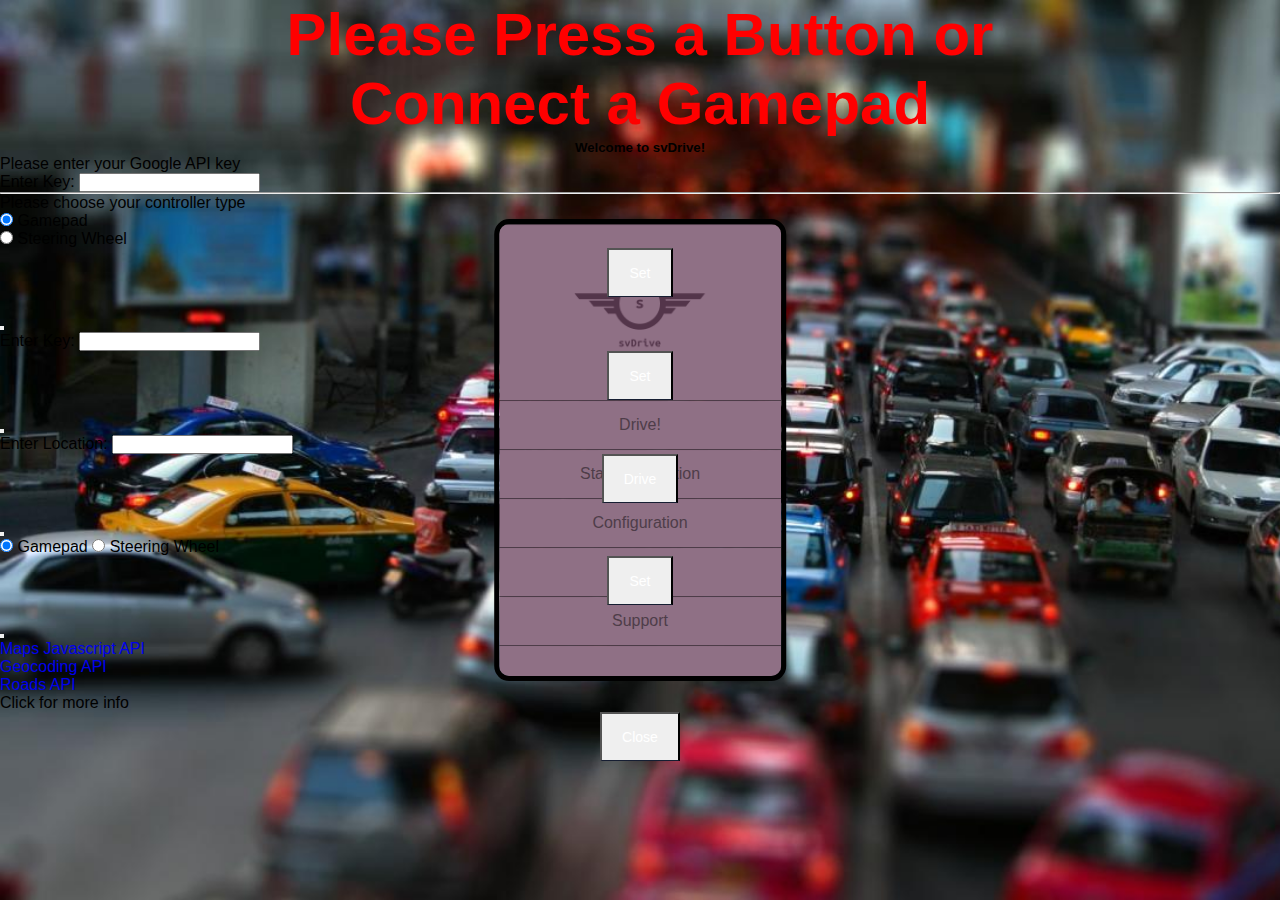
==== html/index.html @ 3314419e "Move CSS inclusion to load first." ====
<!DOCTYPE html>
<html lang="en">
<head>
    <meta charset="UTF-8" />
    <meta http-equiv="X-UA-Compatible" content="IE=edge" />
    <meta name="viewport" content="width=device-width, initial-scale=1.0" />
    <title>Street View Drive - A Google Maps Driving Simulator</title>
    <link href="https://cdn.jsdelivr.net/npm/bootstrap@5.0.0-beta2/dist/css/bootstrap.min.css" rel="stylesheet" integrity="sha384-BmbxuPwQa2lc/FVzBcNJ7UAyJxM6wuqIj61tLrc4wSX0szH/Ev+nYRRuWlolflfl" crossorigin="anonymous"/>
    <link rel="stylesheet" href="../CSS/menu.css" />   
    <script src="https://ajax.googleapis.com/ajax/libs/jquery/3.5.1/jquery.min.js"></script>
</head>
<body id = "menuBody">
    <p id = "gamepadStatus">
    <div class="wrapper">
        <ui class="menu">
            <li class="selection" id="logo">
                <a href="#" class="button">
                    <img src="/assets/transparentlogo.png" onerror = "this.src='../assets/transparentlogo.png'" alt="svDrive logo" />
                </a>
            </li>
            <li class="selection" id="drive">
                <a href="#" id = "1" class="button" onclick="drive()">Drive!</a>
            </li>
            <li class="selection" id="start">
                <a href="#start" id = "2" class="button">Starting Location</a>
                <div class="subMenu">
                    <button id = "startPoint" type="button" class="btn" data-bs-toggle="modal" data-bs-target="#startPointModal">Starting Point</button>
                    <a href="#" class="btn">Close</a>
                </div>
            </li>
            <li class="selection" id="config">
                <a href="#config" id = "3" class="button">Configuration</a>
                <div class="subMenu">
                    <button id = "setKey" type="button" class="btn" data-bs-toggle="modal" data-bs-target="#apiKeyModal">Enter API Key</button>
                    <a href="https://developers.google.com/maps/documentation/maps-static/get-api-key" id = "acquireAPI" class="btn" target="_blank" rel="noopener noreferrer">Acquire API Key</a>
                    <button id = "setDevice" type="button" class="btn" data-bs-toggle="modal" data-bs-target="#controllerModal">Set Controller Type</button>
                    <button id = "requiredAPI" type="button" class="btn" data-bs-toggle="modal" data-bs-target="#apiListModal">Required APIs</button>
                    <a href="#" class="btn">Close</a>
                </div>
            </li>
            <li class="selection" id="about">
                <a href="#about"  id="4" class="button">About</a>
                <!-- <div class="subMenu">
                    <a href="https://media2.govtech.com/images/940*920/GOOGLE_MAPS_LOGO_JPG.jpg">Selection 1</a>
                    <a href="https://media2.govtech.com/images/940*920/GOOGLE_MAPS_LOGO_JPG.jpg">Selection 2</a>
                    <a href="https://media2.govtech.com/images/940*920/GOOGLE_MAPS_LOGO_JPG.jpg">Selection 3</a>
                    <a href="index.html">Close</a>
                </div> -->
            </li>
            <li class="selection" id="support">
                <a href="#support" id="0" class="button">Support</a>
                <!-- <div class="subMenu">
                    <a href="https://media2.govtech.com/images/940*920/GOOGLE_MAPS_LOGO_JPG.jpg">Selection 1</a>
                    <a href="https://media2.govtech.com/images/940*920/GOOGLE_MAPS_LOGO_JPG.jpg">Selection 2</a>
                    <a href="https://media2.govtech.com/images/940*920/GOOGLE_MAPS_LOGO_JPG.jpg">Selection 3</a>
                    <a href="index.html">Close</a>
                </div> -->
            </li>
            <li class="selection" id="collapse">
                <a href="index.html" class="button"></a>
            </li>
        </ui>
    </div>
    <div class="modal fade" id="welcomeModal" tabindex="-1" aria-labelledby="welcomeModalLabel" aria-hidden="true" data-keyboard="false" data-backdrop="static">       
        <div class="modal-dialog">
            <div class="modal-content">
                <div class="modal-header">
                    <h5 class="modal-title mx-auto" id="welcomeModalLabel">Welcome to svDrive!</h5>
                </div>
                <div class="modal-body">
                    <p>Please enter your Google API key</p>
                    <label for="API-Key1">Enter Key: </label>
                    <input id="API-Key1" type="text" />
                    <hr>
                    <form>
                        <p>Please choose your controller type</p>
                        <input type="radio" id="controller1" name="controllerType1" value="gamepad" checked>
                        <label for="controller1">Gamepad</label>
                        <br>
                        <input type="radio" id="steeringWheel1" name="controllerType1" value="wheel">
                        <label for="steeringWheel1">Steering Wheel</label>
                    </form>
                </div>
                <div class="modal-footer">
                    <button type="button" class="btn btn-secondary" id="welcomeSet">Set</button>
                </div>
            </div>
        </div>
    </div>
    <div class="modal fade" id="apiKeyModal" tabindex="-1" aria-labelledby="apiKeyModalLabel" aria-hidden="true">       
        <div class="modal-dialog">
            <div class="modal-content">
                <div class="modal-header">
                    <h5 class="modal-title" id="apiModalLabel">API KEY</h5>
                    <button type="button" class="btn-close" data-bs-dismiss="modal" aria-label="Close" ></button>
                </div>
                <div class="modal-body">
                    <label for="API-Key2">Enter Key: </label>
                    <input id="API-Key2" type="text" />
                </div>
                <div class="modal-footer">
                    <button type="button" class="btn btn-secondary" id="apiSet">Set</button>
                </div>
            </div>
        </div>
    </div>
    <div class="modal fade" id="startPointModal" tabindex="-1" aria-labelledby="startpointModalLabel" aria-hidden="true">       
        <div class="modal-dialog">
            <div class="modal-content">
                <div class="modal-header">
                    <h5 class="modal-title" id="startPointLabel">Starting Point</h5>
                    <button type="button" class="btn-close" data-bs-dismiss="modal" aria-label="Close" ></button>
                </div>
                <div class="modal-body">
                    <label for="start-Point">Enter Location: </label>
                    <input id="start-Point" type="text" />
                </div>
                <div class="modal-footer">
                    <button type="button" class="btn btn-secondary" id="apiSet" onclick="startDrive()">Drive</button>
                </div>
            </div>
        </div>
    </div>
    <div class="modal fade" id="controllerModal" tabindex="-1" aria-labelledby="controllerModalLabel" aria-hidden="true">       
        <div class="modal-dialog">
            <div class="modal-content">
                <div class="modal-header">
                    <h5 class="modal-title" id="apiModalLabel">Controller Type</h5>
                    <button type="button" class="btn-close" data-bs-dismiss="modal" aria-label="Close" ></button>
                </div>
                <div class="modal-body">
                    <form>
                        <input type="radio" id="controller2" name="controllerType2" value="gamepad" checked>
                        <label for="controller">Gamepad</label>
                        <input type="radio" id="steeringWheel2" name="controllerType2" value="wheel">
                        <label for="steeringWheel">Steering Wheel</label>
                    </form>
                </div>
                <div class="modal-footer">
                    <button type="button" class="btn btn-secondary" id="controllerSet">Set</button>
                </div>
            </div>
        </div>
    </div>
    <div class="modal fade" id="apiListModal" tabindex="-1" aria-labelledby="apiListModalLabel" aria-hidden="true">       
        <div class="modal-dialog">
            <div class="modal-content">
                <div class="modal-header">
                    <h5 class="modal-title" id="apiModalLabel">Required Google APIs</h5>
                    <button type="button" class="btn-close" data-bs-dismiss="modal" aria-label="Close" ></button>
                </div>
                <div class="modal-body">
                    <ul>
                        <li><a href="https://developers.google.com/maps/documentation/javascript/overview" target="_blank" rel="noopener noreferrer">Maps Javascript API</a></li>
                        <li><a href="https://developers.google.com/maps/documentation/geocoding/start" target="_blank" rel="noopener noreferrer">Geocoding API</a></li>
                        <li><a href="https://developers.google.com/maps/documentation/roads/overview" target="_blank" rel="noopener noreferrer">Roads API</a></li>
                        <li>Click for more info</li>
                    </ul>
                </div>
                <div class="modal-footer">
                    <button type="button" class="btn btn-secondary" data-bs-dismiss="modal" id="apiListCloseButton">Close</button>
                </div>
            </div>
        </div>
    </div>
</body>
</html>
<script src="../src/gamepad.js"></script>
<script src="../src/menu.js"></script>
<script src="../src/header.js"></script>
<script src="https://cdn.jsdelivr.net/npm/bootstrap@5.0.0-beta2/dist/js/bootstrap.bundle.min.js" integrity="sha384-b5kHyXgcpbZJO/tY9Ul7kGkf1S0CWuKcCD38l8YkeH8z8QjE0GmW1gYU5S9FOnJ0" crossorigin="anonymous"></script>
---- CSS/menu.css ----
* {
  margin: 0;
  padding: 0;
  font-family: Arial, Helvetica, sans-serif;
  list-style: none;
  text-decoration: none;
}

body {
  background-image: url("../assets/traffic.jpeg");
  background-repeat: no-repeat;
  background-size: cover;
  background-attachment: fixed;
}

/* Container for Menu */
.wrapper {
  position: absolute;
  top: 50%;
  left: 50%;
  transform: translate(-50%, -50%);
  border: 5px solid black;
  border-radius: 15px;
}

#gamepadStatus{
  z-index: 10;
  white-space: pre;
  font-size: 60px;
  text-align: center;
  color:red;
  font-weight: bold;
  position: relative;
}

/* Menu */
.menu {
  width: 22vw;
  display: block;
  border-radius: 10px;
  overflow: hidden;
}

/* Menu Selections */
.selection {
  border-top: 1px solid rgb(78, 61, 73);
  overflow: hidden;
  text-align: center;
}

/* Buttons */
.button {
  display: block;
  padding: 15px 20px;
  background-color: rgb(143, 112, 133);
  color: rgb(78, 61, 73);
  position: relative;
  text-decoration: none;
}

.button:hover {
  color: black;
}

.button::before {
  content: "";
  position: absolute;
  width: 0;
  height: 0;
  border-left: 8px solid transparent;
  border-right: 8px solid transparent;
  border-top: 10px solid rgb(143, 112, 133);
  right: 15px;
  bottom: -10px;
  z-index: 9;
}

/* Sub-Menu */
.subMenu {
  background: rgb(15, 19, 34);
  overflow: hidden;
  transition: max-height 1s;
  max-height: 0;
}

.subMenu a,
.btn {
  display: block;
  padding: 15px 20px;
  color: white;
  font-size: 14px;
  border-bottom: 1px solid rgb(22, 30, 50);
  position: relative;
  margin: auto;
  text-decoration: none;
}

.subMenu a:before {
  content: "";
  opacity: 0;
  transition: opacity 0.3s;
}

/* .subMenu a:hover:before {
  content: "";
  position: absolute;
  height: 0;
  width: 6px;
  left: 0;
  top: 0;
  opacity: 1;
  border-top: 24px solid transparent;
  border-left: 11px solid white;
  border-bottom: 24px solid transparent;
} */

.subMenu a:after {
  content: "";
  opacity: 0;
  transition: opacity 0.3s;
}

/* .subMenu a:hover:after {
  content: "";
  position: absolute;
  height: 0;
  width: 6px;
  right: 0px;
  top: 0;
  opacity: 1;
  border-top: 24px solid transparent;
  border-right: 11px solid white;
  border-bottom: 24px solid transparent;
} */

/* .subMenu a:hover {
  background: rgb(15, 19, 34);
  background: -moz-linear-gradient(
    top,
    rgb(15, 19, 34) 0%,
    rgb(15, 19, 34) 50%,
    rgb(22, 30, 50) 51%,
    rgb(22, 30, 50) 100%
  );
  background: -webkit-linear-gradient(
    top,
    rgb(15, 19, 34) 0%,
    rgb(15, 19, 34) 50%,
    rgb(22, 30, 50) 51%,
    rgb(22, 30, 50) 100%
  );
  background: linear-gradient(
    to bottom,
    rgb(15, 19, 34) 0%,
    rgb(15, 19, 34) 50%,
    rgb(22, 30, 50) 51%,
    rgb(22, 30, 50) 100%
  );
  filter: progid:DXImageTransform.Microsoft.gradient( startColorstr='rgb(15, 19, 34)', endColorstr='rgb(22, 30, 50)',GradientType=0 );
  transition: all 0.3s;
  border-bottom: 1px solid rgb(22, 30, 50);
} */

.subMenu a:last-child {
  border: none;
}

.selection:target .subMenu {
  max-height: 17em;
}

img{
  display: block;
  margin-left: auto;
  margin-right: auto;
  padding: none;
  width: 60%;
  height: width;
}

/* Modal elements */
.modal-backdrop {
  display: none;
  z-index: 1040 !important;
}

.modal-content {
  margin: 2px auto;
  z-index: 1100 !important;
}

.modal-header h5 {
  width: 100%;
  text-align: center;
}
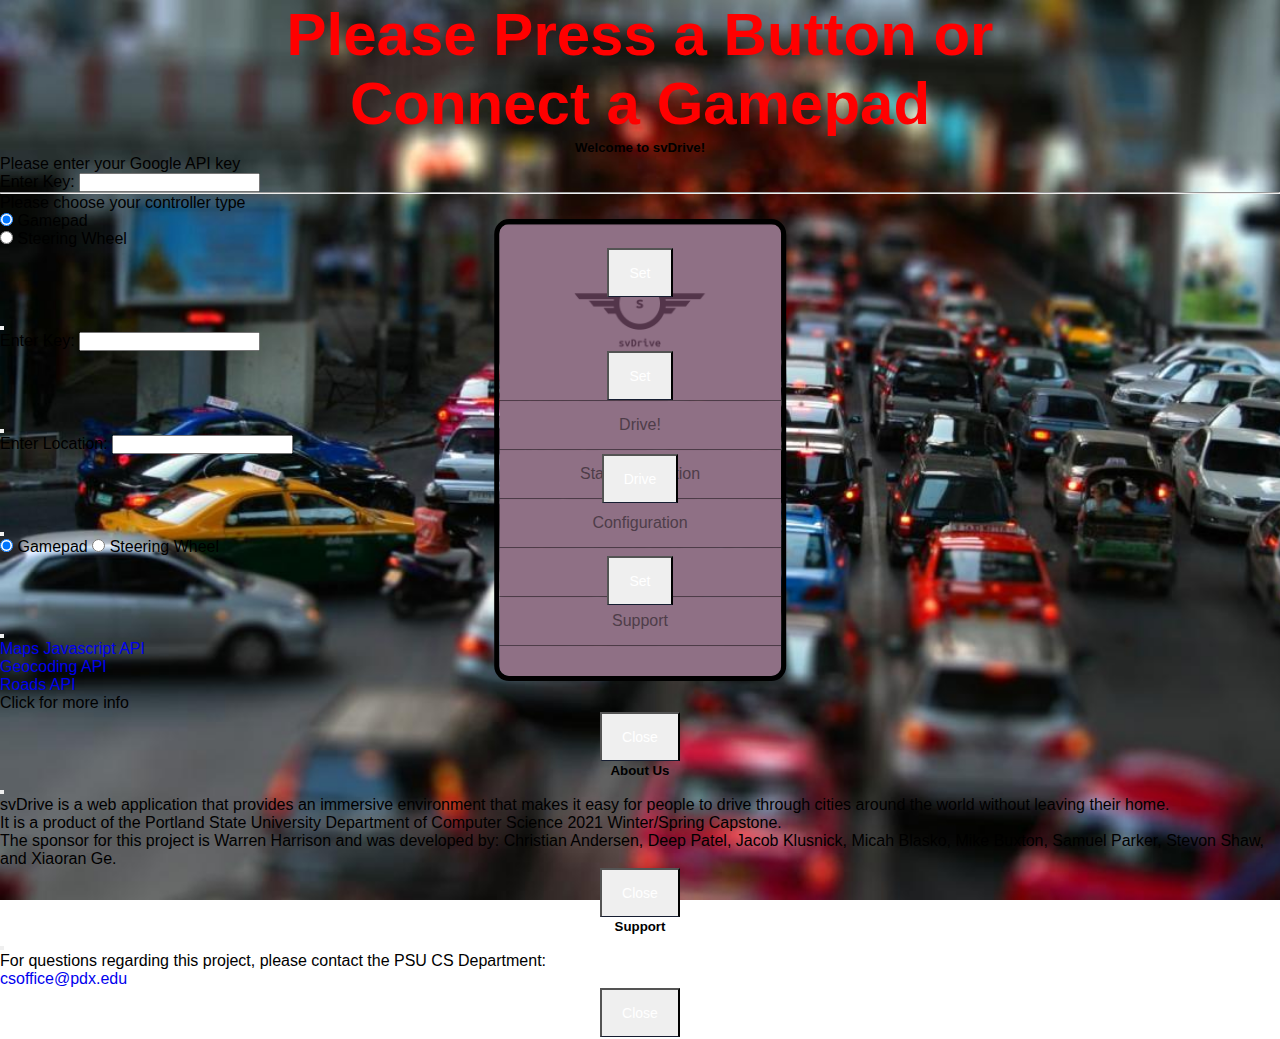
==== commit 79046217: "Added about and support page, as well as require starting address to make it to drive.html" ====
--- a/html/index.html
+++ b/html/index.html
@@ -1,171 +1,427 @@
 <!DOCTYPE html>
 <html lang="en">
-<head>
+  <head>
     <meta charset="UTF-8" />
     <meta http-equiv="X-UA-Compatible" content="IE=edge" />
     <meta name="viewport" content="width=device-width, initial-scale=1.0" />
     <title>Street View Drive - A Google Maps Driving Simulator</title>
-    <link href="https://cdn.jsdelivr.net/npm/bootstrap@5.0.0-beta2/dist/css/bootstrap.min.css" rel="stylesheet" integrity="sha384-BmbxuPwQa2lc/FVzBcNJ7UAyJxM6wuqIj61tLrc4wSX0szH/Ev+nYRRuWlolflfl" crossorigin="anonymous"/>
-    <link rel="stylesheet" href="../CSS/menu.css" />   
-    <script src="https://ajax.googleapis.com/ajax/libs/jquery/3.5.1/jquery.min.js"></script>
-</head>
-<body id = "menuBody">
-    <p id = "gamepadStatus">
+    <link
+      href="https://cdn.jsdelivr.net/npm/bootstrap@5.0.0-beta2/dist/css/bootstrap.min.css"
+      rel="stylesheet"
+      integrity="sha384-BmbxuPwQa2lc/FVzBcNJ7UAyJxM6wuqIj61tLrc4wSX0szH/Ev+nYRRuWlolflfl"
+      crossorigin="anonymous"
+    />
+    <link rel="stylesheet" href="../CSS/menu.css" />
+  </head>
+  <body id="menuBody">
+    <p id="gamepadStatus"></p>
     <div class="wrapper">
-        <ui class="menu">
-            <li class="selection" id="logo">
-                <a href="#" class="button">
-                    <img src="/assets/transparentlogo.png" onerror = "this.src='../assets/transparentlogo.png'" alt="svDrive logo" />
-                </a>
-            </li>
-            <li class="selection" id="drive">
-                <a href="#" id = "1" class="button" onclick="drive()">Drive!</a>
-            </li>
-            <li class="selection" id="start">
-                <a href="#start" id = "2" class="button">Starting Location</a>
-                <div class="subMenu">
-                    <button id = "startPoint" type="button" class="btn" data-bs-toggle="modal" data-bs-target="#startPointModal">Starting Point</button>
-                    <a href="#" class="btn">Close</a>
-                </div>
-            </li>
-            <li class="selection" id="config">
-                <a href="#config" id = "3" class="button">Configuration</a>
-                <div class="subMenu">
-                    <button id = "setKey" type="button" class="btn" data-bs-toggle="modal" data-bs-target="#apiKeyModal">Enter API Key</button>
-                    <a href="https://developers.google.com/maps/documentation/maps-static/get-api-key" id = "acquireAPI" class="btn" target="_blank" rel="noopener noreferrer">Acquire API Key</a>
-                    <button id = "setDevice" type="button" class="btn" data-bs-toggle="modal" data-bs-target="#controllerModal">Set Controller Type</button>
-                    <button id = "requiredAPI" type="button" class="btn" data-bs-toggle="modal" data-bs-target="#apiListModal">Required APIs</button>
-                    <a href="#" class="btn">Close</a>
-                </div>
-            </li>
-            <li class="selection" id="about">
-                <a href="#about"  id="4" class="button">About</a>
-                <!-- <div class="subMenu">
-                    <a href="https://media2.govtech.com/images/940*920/GOOGLE_MAPS_LOGO_JPG.jpg">Selection 1</a>
-                    <a href="https://media2.govtech.com/images/940*920/GOOGLE_MAPS_LOGO_JPG.jpg">Selection 2</a>
-                    <a href="https://media2.govtech.com/images/940*920/GOOGLE_MAPS_LOGO_JPG.jpg">Selection 3</a>
-                    <a href="index.html">Close</a>
-                </div> -->
-            </li>
-            <li class="selection" id="support">
-                <a href="#support" id="0" class="button">Support</a>
-                <!-- <div class="subMenu">
-                    <a href="https://media2.govtech.com/images/940*920/GOOGLE_MAPS_LOGO_JPG.jpg">Selection 1</a>
-                    <a href="https://media2.govtech.com/images/940*920/GOOGLE_MAPS_LOGO_JPG.jpg">Selection 2</a>
-                    <a href="https://media2.govtech.com/images/940*920/GOOGLE_MAPS_LOGO_JPG.jpg">Selection 3</a>
-                    <a href="index.html">Close</a>
-                </div> -->
-            </li>
-            <li class="selection" id="collapse">
-                <a href="index.html" class="button"></a>
-            </li>
-        </ui>
-    </div>
-    <div class="modal fade" id="welcomeModal" tabindex="-1" aria-labelledby="welcomeModalLabel" aria-hidden="true" data-keyboard="false" data-backdrop="static">       
-        <div class="modal-dialog">
-            <div class="modal-content">
-                <div class="modal-header">
-                    <h5 class="modal-title mx-auto" id="welcomeModalLabel">Welcome to svDrive!</h5>
-                </div>
-                <div class="modal-body">
-                    <p>Please enter your Google API key</p>
-                    <label for="API-Key1">Enter Key: </label>
-                    <input id="API-Key1" type="text" />
-                    <hr>
-                    <form>
-                        <p>Please choose your controller type</p>
-                        <input type="radio" id="controller1" name="controllerType1" value="gamepad" checked>
-                        <label for="controller1">Gamepad</label>
-                        <br>
-                        <input type="radio" id="steeringWheel1" name="controllerType1" value="wheel">
-                        <label for="steeringWheel1">Steering Wheel</label>
-                    </form>
-                </div>
-                <div class="modal-footer">
-                    <button type="button" class="btn btn-secondary" id="welcomeSet">Set</button>
-                </div>
-            </div>
-        </div>
-    </div>
-    <div class="modal fade" id="apiKeyModal" tabindex="-1" aria-labelledby="apiKeyModalLabel" aria-hidden="true">       
-        <div class="modal-dialog">
-            <div class="modal-content">
-                <div class="modal-header">
-                    <h5 class="modal-title" id="apiModalLabel">API KEY</h5>
-                    <button type="button" class="btn-close" data-bs-dismiss="modal" aria-label="Close" ></button>
-                </div>
-                <div class="modal-body">
-                    <label for="API-Key2">Enter Key: </label>
-                    <input id="API-Key2" type="text" />
-                </div>
-                <div class="modal-footer">
-                    <button type="button" class="btn btn-secondary" id="apiSet">Set</button>
-                </div>
-            </div>
-        </div>
-    </div>
-    <div class="modal fade" id="startPointModal" tabindex="-1" aria-labelledby="startpointModalLabel" aria-hidden="true">       
-        <div class="modal-dialog">
-            <div class="modal-content">
-                <div class="modal-header">
-                    <h5 class="modal-title" id="startPointLabel">Starting Point</h5>
-                    <button type="button" class="btn-close" data-bs-dismiss="modal" aria-label="Close" ></button>
-                </div>
-                <div class="modal-body">
-                    <label for="start-Point">Enter Location: </label>
-                    <input id="start-Point" type="text" />
-                </div>
-                <div class="modal-footer">
-                    <button type="button" class="btn btn-secondary" id="apiSet" onclick="startDrive()">Drive</button>
-                </div>
-            </div>
-        </div>
-    </div>
-    <div class="modal fade" id="controllerModal" tabindex="-1" aria-labelledby="controllerModalLabel" aria-hidden="true">       
-        <div class="modal-dialog">
-            <div class="modal-content">
-                <div class="modal-header">
-                    <h5 class="modal-title" id="apiModalLabel">Controller Type</h5>
-                    <button type="button" class="btn-close" data-bs-dismiss="modal" aria-label="Close" ></button>
-                </div>
-                <div class="modal-body">
-                    <form>
-                        <input type="radio" id="controller2" name="controllerType2" value="gamepad" checked>
-                        <label for="controller">Gamepad</label>
-                        <input type="radio" id="steeringWheel2" name="controllerType2" value="wheel">
-                        <label for="steeringWheel">Steering Wheel</label>
-                    </form>
-                </div>
-                <div class="modal-footer">
-                    <button type="button" class="btn btn-secondary" id="controllerSet">Set</button>
-                </div>
-            </div>
-        </div>
-    </div>
-    <div class="modal fade" id="apiListModal" tabindex="-1" aria-labelledby="apiListModalLabel" aria-hidden="true">       
-        <div class="modal-dialog">
-            <div class="modal-content">
-                <div class="modal-header">
-                    <h5 class="modal-title" id="apiModalLabel">Required Google APIs</h5>
-                    <button type="button" class="btn-close" data-bs-dismiss="modal" aria-label="Close" ></button>
-                </div>
-                <div class="modal-body">
-                    <ul>
-                        <li><a href="https://developers.google.com/maps/documentation/javascript/overview" target="_blank" rel="noopener noreferrer">Maps Javascript API</a></li>
-                        <li><a href="https://developers.google.com/maps/documentation/geocoding/start" target="_blank" rel="noopener noreferrer">Geocoding API</a></li>
-                        <li><a href="https://developers.google.com/maps/documentation/roads/overview" target="_blank" rel="noopener noreferrer">Roads API</a></li>
-                        <li>Click for more info</li>
-                    </ul>
-                </div>
-                <div class="modal-footer">
-                    <button type="button" class="btn btn-secondary" data-bs-dismiss="modal" id="apiListCloseButton">Close</button>
-                </div>
-            </div>
-        </div>
-    </div>
-</body>
+      <ui class="menu">
+        <li class="selection" id="logo">
+          <a href="#" class="button">
+            <img
+              src="/assets/transparentlogo.png"
+              onerror="this.src='../assets/transparentlogo.png'"
+              alt="svDrive logo"
+            />
+          </a>
+        </li>
+        <li class="selection" id="drive">
+          <a href="#" id="1" class="button" onclick="drive()">Drive!</a>
+        </li>
+        <li class="selection" id="start">
+          <a href="#start" id="2" class="button">Starting Location</a>
+          <div class="subMenu">
+            <button
+              id="startPoint"
+              type="button"
+              class="btn"
+              data-bs-toggle="modal"
+              data-bs-target="#startPointModal"
+            >
+              Starting Point
+            </button>
+            <a href="#" class="btn">Close</a>
+          </div>
+        </li>
+        <li class="selection" id="config">
+          <a href="#config" id="3" class="button">Configuration</a>
+          <div class="subMenu">
+            <button
+              id="setKey"
+              type="button"
+              class="btn"
+              data-bs-toggle="modal"
+              data-bs-target="#apiKeyModal"
+            >
+              Enter API Key
+            </button>
+            <a
+              href="https://developers.google.com/maps/documentation/maps-static/get-api-key"
+              id="acquireAPI"
+              class="btn"
+              target="_blank"
+              rel="noopener noreferrer"
+              >Acquire API Key</a
+            >
+            <button
+              id="setDevice"
+              type="button"
+              class="btn"
+              data-bs-toggle="modal"
+              data-bs-target="#controllerModal"
+            >
+              Set Controller Type
+            </button>
+            <button
+              id="requiredAPI"
+              type="button"
+              class="btn"
+              data-bs-toggle="modal"
+              data-bs-target="#apiListModal"
+            >
+              Required APIs
+            </button>
+            <a href="#" class="btn">Close</a>
+          </div>
+        </li>
+        <li class="selection" id="about">
+          <a
+            href="#about"
+            id="4"
+            class="button"
+            data-bs-toggle="modal"
+            data-bs-target="#aboutModal"
+            >About</a
+          >
+        </li>
+        <li class="selection" id="support">
+          <a
+            href="#support"
+            id="0"
+            class="button"
+            data-bs-toggle="modal"
+            data-bs-target="#supportModal"
+            >Support</a
+          >
+        </li>
+        <li class="selection" id="collapse">
+          <a href="index.html" class="button"></a>
+        </li>
+      </ui>
+    </div>
+    <div
+      class="modal fade"
+      id="welcomeModal"
+      tabindex="-1"
+      aria-labelledby="welcomeModalLabel"
+      aria-hidden="true"
+      data-keyboard="false"
+      data-backdrop="static"
+    >
+      <div class="modal-dialog">
+        <div class="modal-content">
+          <div class="modal-header">
+            <h5 class="modal-title mx-auto" id="welcomeModalLabel">
+              Welcome to svDrive!
+            </h5>
+          </div>
+          <div class="modal-body">
+            <p>Please enter your Google API key</p>
+            <label for="API-Key1">Enter Key: </label>
+            <input id="API-Key1" type="text" />
+            <hr />
+            <form>
+              <p>Please choose your controller type</p>
+              <input
+                type="radio"
+                id="controller1"
+                name="controllerType1"
+                value="gamepad"
+                checked
+              />
+              <label for="controller1">Gamepad</label>
+              <br />
+              <input
+                type="radio"
+                id="steeringWheel1"
+                name="controllerType1"
+                value="wheel"
+              />
+              <label for="steeringWheel1">Steering Wheel</label>
+            </form>
+          </div>
+          <div class="modal-footer">
+            <button type="button" class="btn btn-secondary" id="welcomeSet">
+              Set
+            </button>
+          </div>
+        </div>
+      </div>
+    </div>
+    <div
+      class="modal fade"
+      id="apiKeyModal"
+      tabindex="-1"
+      aria-labelledby="apiKeyModalLabel"
+      aria-hidden="true"
+    >
+      <div class="modal-dialog">
+        <div class="modal-content">
+          <div class="modal-header">
+            <h5 class="modal-title" id="apiModalLabel">API KEY</h5>
+            <button
+              type="button"
+              class="btn-close"
+              data-bs-dismiss="modal"
+              aria-label="Close"
+            ></button>
+          </div>
+          <div class="modal-body">
+            <label for="API-Key2">Enter Key: </label>
+            <input id="API-Key2" type="text" />
+          </div>
+          <div class="modal-footer">
+            <button type="button" class="btn btn-secondary" id="apiSet">
+              Set
+            </button>
+          </div>
+        </div>
+      </div>
+    </div>
+    <div
+      class="modal fade"
+      id="startPointModal"
+      tabindex="-1"
+      aria-labelledby="startpointModalLabel"
+      aria-hidden="true"
+    >
+      <div class="modal-dialog">
+        <div class="modal-content">
+          <div class="modal-header">
+            <h5 class="modal-title" id="startPointLabel">Starting Point</h5>
+            <button
+              type="button"
+              class="btn-close"
+              data-bs-dismiss="modal"
+              aria-label="Close"
+            ></button>
+          </div>
+          <div class="modal-body">
+            <label for="start-Point">Enter Location: </label>
+            <input id="start-Point" type="text" />
+          </div>
+          <div class="modal-footer">
+            <button
+              type="button"
+              class="btn btn-secondary"
+              id="apiSet"
+              onclick="startDrive()"
+            >
+              Drive
+            </button>
+          </div>
+        </div>
+      </div>
+    </div>
+    <div
+      class="modal fade"
+      id="controllerModal"
+      tabindex="-1"
+      aria-labelledby="controllerModalLabel"
+      aria-hidden="true"
+    >
+      <div class="modal-dialog">
+        <div class="modal-content">
+          <div class="modal-header">
+            <h5 class="modal-title" id="apiModalLabel">Controller Type</h5>
+            <button
+              type="button"
+              class="btn-close"
+              data-bs-dismiss="modal"
+              aria-label="Close"
+            ></button>
+          </div>
+          <div class="modal-body">
+            <form>
+              <input
+                type="radio"
+                id="controller2"
+                name="controllerType2"
+                value="gamepad"
+                checked
+              />
+              <label for="controller">Gamepad</label>
+              <input
+                type="radio"
+                id="steeringWheel2"
+                name="controllerType2"
+                value="wheel"
+              />
+              <label for="steeringWheel">Steering Wheel</label>
+            </form>
+          </div>
+          <div class="modal-footer">
+            <button type="button" class="btn btn-secondary" id="controllerSet">
+              Set
+            </button>
+          </div>
+        </div>
+      </div>
+    </div>
+    <div
+      class="modal fade"
+      id="apiListModal"
+      tabindex="-1"
+      aria-labelledby="apiListModalLabel"
+      aria-hidden="true"
+    >
+      <div class="modal-dialog">
+        <div class="modal-content">
+          <div class="modal-header">
+            <h5 class="modal-title" id="apiModalLabel">Required Google APIs</h5>
+            <button
+              type="button"
+              class="btn-close"
+              data-bs-dismiss="modal"
+              aria-label="Close"
+            ></button>
+          </div>
+          <div class="modal-body">
+            <ul>
+              <li>
+                <a
+                  href="https://developers.google.com/maps/documentation/javascript/overview"
+                  target="_blank"
+                  rel="noopener noreferrer"
+                  >Maps Javascript API</a
+                >
+              </li>
+              <li>
+                <a
+                  href="https://developers.google.com/maps/documentation/geocoding/start"
+                  target="_blank"
+                  rel="noopener noreferrer"
+                  >Geocoding API</a
+                >
+              </li>
+              <li>
+                <a
+                  href="https://developers.google.com/maps/documentation/roads/overview"
+                  target="_blank"
+                  rel="noopener noreferrer"
+                  >Roads API</a
+                >
+              </li>
+              <li>Click for more info</li>
+            </ul>
+          </div>
+          <div class="modal-footer">
+            <button
+              type="button"
+              class="btn btn-secondary"
+              data-bs-dismiss="modal"
+              id="apiListCloseButton"
+            >
+              Close
+            </button>
+          </div>
+        </div>
+      </div>
+    </div>
+    <div
+      class="modal fade"
+      id="aboutModal"
+      tabindex="-1"
+      aria-labelledby="aboutModalLabel"
+      aria-hidden="true"
+    >
+      <div class="modal-dialog">
+        <div class="modal-content">
+          <div class="modal-header">
+            <h5 class="modal-title" id="aboutModalLabel">About Us</h5>
+            <button
+              type="button"
+              class="btn-close"
+              data-bs-dismiss="modal"
+              aria-label="Close"
+            ></button>
+          </div>
+          <div class="modal-body">
+            <p>
+              svDrive is a web application that provides an immersive
+              environment that makes it easy for people to drive through cities
+              around the world without leaving their home.
+            </p>
+            <p>
+              It is a product of the Portland State University Department of
+              Computer Science 2021 Winter/Spring Capstone.
+            </p>
+            <p>
+              The sponsor for this project is Warren Harrison and was developed
+              by: Christian Andersen, Deep Patel, Jacob Klusnick, Micah Blasko,
+              Mike Buxton, Samuel Parker, Stevon Shaw, and Xiaoran Ge.
+            </p>
+          </div>
+          <div class="modal-footer">
+            <button
+              type="button"
+              class="btn btn-secondary"
+              data-bs-dismiss="modal"
+              id="aboutCloseButton"
+            >
+              Close
+            </button>
+          </div>
+        </div>
+      </div>
+    </div>
+    <div
+      class="modal fade"
+      id="supportModal"
+      tabindex="-1"
+      aria-labelledby="supportModalLabel"
+      aria-hidden="true"
+    >
+      <div class="modal-dialog">
+        <div class="modal-content">
+          <div class="modal-header">
+            <h5 class="modal-title" id="supportModalLabel">Support</h5>
+            <button
+              type="button"
+              class="btn-close"
+              data-bs-dismiss="modal"
+              aria-label="Close"
+            ></button>
+          </div>
+          <div class="modal-body">
+            <p>
+              For questions regarding this project, please contact the PSU CS
+              Department:
+            </p>
+            <a href="mailto: csoffice@pdx.edu">csoffice@pdx.edu</a>
+          </div>
+          <div class="modal-footer">
+            <button
+              type="button"
+              class="btn btn-secondary"
+              data-bs-dismiss="modal"
+              id="supportCloseButton"
+            >
+              Close
+            </button>
+          </div>
+        </div>
+      </div>
+    </div>
+  </body>
 </html>
+<script src="https://ajax.googleapis.com/ajax/libs/jquery/3.5.1/jquery.min.js"></script>
+<script
+  src="https://cdn.jsdelivr.net/npm/bootstrap@5.0.0-beta2/dist/js/bootstrap.bundle.min.js"
+  integrity="sha384-b5kHyXgcpbZJO/tY9Ul7kGkf1S0CWuKcCD38l8YkeH8z8QjE0GmW1gYU5S9FOnJ0"
+  crossorigin="anonymous"
+></script>
+<script src="../src/header.js"></script>
 <script src="../src/gamepad.js"></script>
 <script src="../src/menu.js"></script>
-<script src="../src/header.js"></script>
-<script src="https://cdn.jsdelivr.net/npm/bootstrap@5.0.0-beta2/dist/js/bootstrap.bundle.min.js" integrity="sha384-b5kHyXgcpbZJO/tY9Ul7kGkf1S0CWuKcCD38l8YkeH8z8QjE0GmW1gYU5S9FOnJ0" crossorigin="anonymous"></script>
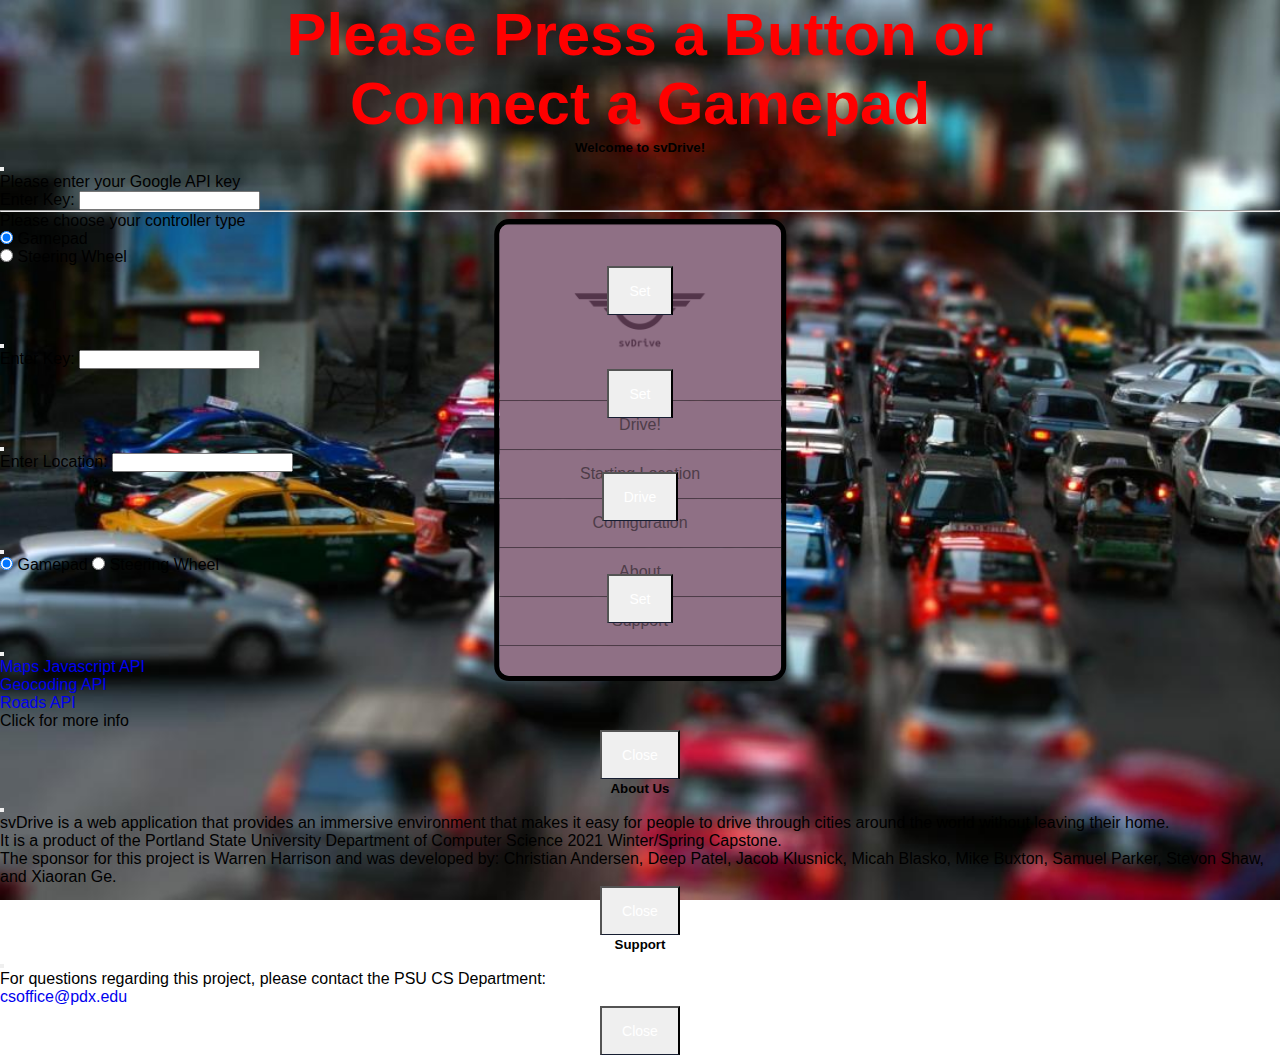
==== commit 22960092: "Remove feature to keep welcome modal open." ====
--- a/html/index.html
+++ b/html/index.html
@@ -1,351 +1,162 @@
 <!DOCTYPE html>
 <html lang="en">
-  <head>
-    <meta charset="UTF-8" />
-    <meta http-equiv="X-UA-Compatible" content="IE=edge" />
-    <meta name="viewport" content="width=device-width, initial-scale=1.0" />
+<head>
+    <meta charset="UTF-8">
+    <meta http-equiv="X-UA-Compatible" content="IE=edge">
+    <meta name="viewport" content="width=device-width, initial-scale=1.0">
     <title>Street View Drive - A Google Maps Driving Simulator</title>
-    <link
-      href="https://cdn.jsdelivr.net/npm/bootstrap@5.0.0-beta2/dist/css/bootstrap.min.css"
-      rel="stylesheet"
-      integrity="sha384-BmbxuPwQa2lc/FVzBcNJ7UAyJxM6wuqIj61tLrc4wSX0szH/Ev+nYRRuWlolflfl"
-      crossorigin="anonymous"
-    />
-    <link rel="stylesheet" href="../CSS/menu.css" />
-  </head>
-  <body id="menuBody">
-    <p id="gamepadStatus"></p>
+    <link href="https://cdn.jsdelivr.net/npm/bootstrap@5.0.0-beta2/dist/css/bootstrap.min.css" rel="stylesheet" integrity="sha384-BmbxuPwQa2lc/FVzBcNJ7UAyJxM6wuqIj61tLrc4wSX0szH/Ev+nYRRuWlolflfl" crossorigin="anonymous">
+    <link rel="stylesheet" href="../CSS/menu.css">
+</head>
+<body id="menuBody">
+    <p id="gamepadStatus">
     <div class="wrapper">
-      <ui class="menu">
-        <li class="selection" id="logo">
-          <a href="#" class="button">
-            <img
-              src="/assets/transparentlogo.png"
-              onerror="this.src='../assets/transparentlogo.png'"
-              alt="svDrive logo"
-            />
-          </a>
-        </li>
-        <li class="selection" id="drive">
-          <a href="#" id="1" class="button" onclick="drive()">Drive!</a>
-        </li>
-        <li class="selection" id="start">
-          <a href="#start" id="2" class="button">Starting Location</a>
-          <div class="subMenu">
-            <button
-              id="startPoint"
-              type="button"
-              class="btn"
-              data-bs-toggle="modal"
-              data-bs-target="#startPointModal"
-            >
-              Starting Point
-            </button>
-            <a href="#" class="btn">Close</a>
-          </div>
-        </li>
-        <li class="selection" id="config">
-          <a href="#config" id="3" class="button">Configuration</a>
-          <div class="subMenu">
-            <button
-              id="setKey"
-              type="button"
-              class="btn"
-              data-bs-toggle="modal"
-              data-bs-target="#apiKeyModal"
-            >
-              Enter API Key
-            </button>
-            <a
-              href="https://developers.google.com/maps/documentation/maps-static/get-api-key"
-              id="acquireAPI"
-              class="btn"
-              target="_blank"
-              rel="noopener noreferrer"
-              >Acquire API Key</a
-            >
-            <button
-              id="setDevice"
-              type="button"
-              class="btn"
-              data-bs-toggle="modal"
-              data-bs-target="#controllerModal"
-            >
-              Set Controller Type
-            </button>
-            <button
-              id="requiredAPI"
-              type="button"
-              class="btn"
-              data-bs-toggle="modal"
-              data-bs-target="#apiListModal"
-            >
-              Required APIs
-            </button>
-            <a href="#" class="btn">Close</a>
-          </div>
-        </li>
-        <li class="selection" id="about">
-          <a
-            href="#about"
-            id="4"
-            class="button"
-            data-bs-toggle="modal"
-            data-bs-target="#aboutModal"
-            >About</a
-          >
-        </li>
-        <li class="selection" id="support">
-          <a
-            href="#support"
-            id="0"
-            class="button"
-            data-bs-toggle="modal"
-            data-bs-target="#supportModal"
-            >Support</a
-          >
-        </li>
-        <li class="selection" id="collapse">
-          <a href="index.html" class="button"></a>
-        </li>
-      </ui>
-    </div>
-    <div
-      class="modal fade"
-      id="welcomeModal"
-      tabindex="-1"
-      aria-labelledby="welcomeModalLabel"
-      aria-hidden="true"
-      data-keyboard="false"
-      data-backdrop="static"
-    >
-      <div class="modal-dialog">
-        <div class="modal-content">
-          <div class="modal-header">
-            <h5 class="modal-title mx-auto" id="welcomeModalLabel">
-              Welcome to svDrive!
-            </h5>
-          </div>
-          <div class="modal-body">
-            <p>Please enter your Google API key</p>
-            <label for="API-Key1">Enter Key: </label>
-            <input id="API-Key1" type="text" />
-            <hr />
-            <form>
-              <p>Please choose your controller type</p>
-              <input
-                type="radio"
-                id="controller1"
-                name="controllerType1"
-                value="gamepad"
-                checked
-              />
-              <label for="controller1">Gamepad</label>
-              <br />
-              <input
-                type="radio"
-                id="steeringWheel1"
-                name="controllerType1"
-                value="wheel"
-              />
-              <label for="steeringWheel1">Steering Wheel</label>
-            </form>
-          </div>
-          <div class="modal-footer">
-            <button type="button" class="btn btn-secondary" id="welcomeSet">
-              Set
-            </button>
-          </div>
-        </div>
-      </div>
-    </div>
-    <div
-      class="modal fade"
-      id="apiKeyModal"
-      tabindex="-1"
-      aria-labelledby="apiKeyModalLabel"
-      aria-hidden="true"
-    >
-      <div class="modal-dialog">
-        <div class="modal-content">
-          <div class="modal-header">
-            <h5 class="modal-title" id="apiModalLabel">API KEY</h5>
-            <button
-              type="button"
-              class="btn-close"
-              data-bs-dismiss="modal"
-              aria-label="Close"
-            ></button>
-          </div>
-          <div class="modal-body">
-            <label for="API-Key2">Enter Key: </label>
-            <input id="API-Key2" type="text" />
-          </div>
-          <div class="modal-footer">
-            <button type="button" class="btn btn-secondary" id="apiSet">
-              Set
-            </button>
-          </div>
-        </div>
-      </div>
-    </div>
-    <div
-      class="modal fade"
-      id="startPointModal"
-      tabindex="-1"
-      aria-labelledby="startpointModalLabel"
-      aria-hidden="true"
-    >
-      <div class="modal-dialog">
-        <div class="modal-content">
-          <div class="modal-header">
-            <h5 class="modal-title" id="startPointLabel">Starting Point</h5>
-            <button
-              type="button"
-              class="btn-close"
-              data-bs-dismiss="modal"
-              aria-label="Close"
-            ></button>
-          </div>
-          <div class="modal-body">
-            <label for="start-Point">Enter Location: </label>
-            <input id="start-Point" type="text" />
-          </div>
-          <div class="modal-footer">
-            <button
-              type="button"
-              class="btn btn-secondary"
-              id="apiSet"
-              onclick="startDrive()"
-            >
-              Drive
-            </button>
-          </div>
-        </div>
-      </div>
-    </div>
-    <div
-      class="modal fade"
-      id="controllerModal"
-      tabindex="-1"
-      aria-labelledby="controllerModalLabel"
-      aria-hidden="true"
-    >
-      <div class="modal-dialog">
-        <div class="modal-content">
-          <div class="modal-header">
-            <h5 class="modal-title" id="apiModalLabel">Controller Type</h5>
-            <button
-              type="button"
-              class="btn-close"
-              data-bs-dismiss="modal"
-              aria-label="Close"
-            ></button>
-          </div>
-          <div class="modal-body">
-            <form>
-              <input
-                type="radio"
-                id="controller2"
-                name="controllerType2"
-                value="gamepad"
-                checked
-              />
-              <label for="controller">Gamepad</label>
-              <input
-                type="radio"
-                id="steeringWheel2"
-                name="controllerType2"
-                value="wheel"
-              />
-              <label for="steeringWheel">Steering Wheel</label>
-            </form>
-          </div>
-          <div class="modal-footer">
-            <button type="button" class="btn btn-secondary" id="controllerSet">
-              Set
-            </button>
-          </div>
-        </div>
-      </div>
-    </div>
-    <div
-      class="modal fade"
-      id="apiListModal"
-      tabindex="-1"
-      aria-labelledby="apiListModalLabel"
-      aria-hidden="true"
-    >
-      <div class="modal-dialog">
-        <div class="modal-content">
-          <div class="modal-header">
-            <h5 class="modal-title" id="apiModalLabel">Required Google APIs</h5>
-            <button
-              type="button"
-              class="btn-close"
-              data-bs-dismiss="modal"
-              aria-label="Close"
-            ></button>
-          </div>
-          <div class="modal-body">
-            <ul>
-              <li>
-                <a
-                  href="https://developers.google.com/maps/documentation/javascript/overview"
-                  target="_blank"
-                  rel="noopener noreferrer"
-                  >Maps Javascript API</a
-                >
-              </li>
-              <li>
-                <a
-                  href="https://developers.google.com/maps/documentation/geocoding/start"
-                  target="_blank"
-                  rel="noopener noreferrer"
-                  >Geocoding API</a
-                >
-              </li>
-              <li>
-                <a
-                  href="https://developers.google.com/maps/documentation/roads/overview"
-                  target="_blank"
-                  rel="noopener noreferrer"
-                  >Roads API</a
-                >
-              </li>
-              <li>Click for more info</li>
-            </ul>
-          </div>
-          <div class="modal-footer">
-            <button
-              type="button"
-              class="btn btn-secondary"
-              data-bs-dismiss="modal"
-              id="apiListCloseButton"
-            >
-              Close
-            </button>
-          </div>
-        </div>
-      </div>
-    </div>
-    <div
-      class="modal fade"
-      id="aboutModal"
-      tabindex="-1"
-      aria-labelledby="aboutModalLabel"
-      aria-hidden="true"
-    >
+        <ui class="menu">
+            <li class="selection" id="logo">
+                <a href="#" class="button">
+                    <img src="/assets/transparentlogo.png" onerror = "this.src='../assets/transparentlogo.png'" alt="svDrive logo">
+                </a>
+            </li>
+            <li class="selection" id="drive">
+                <a href="#" id = "1" class="button" onclick="drive()">Drive!</a>
+            </li>
+            <li class="selection" id="start">
+                <a href="#start" id = "2" class="button">Starting Location</a>
+                <div class="subMenu">
+                    <button id="startPoint" type="button" class="btn" data-bs-toggle="modal" data-bs-target="#startPointModal">Starting Point</button>
+                    <a href="#" class="btn">Close</a>
+                </div>
+            </li>
+            <li class="selection" id="config">
+                <a href="#config" id = "3" class="button">Configuration</a>
+                <div class="subMenu">
+                    <button id="setKey" type="button" class="btn" data-bs-toggle="modal" data-bs-target="#apiKeyModal">Enter API Key</button>
+                    <a href="https://developers.google.com/maps/documentation/maps-static/get-api-key" id = "acquireAPI" class="btn" target="_blank" rel="noopener noreferrer">Acquire API Key</a>
+                    <button id="setDevice" type="button" class="btn" data-bs-toggle="modal" data-bs-target="#controllerModal">Set Controller Type</button>
+                    <button id="requiredAPI" type="button" class="btn" data-bs-toggle="modal" data-bs-target="#apiListModal">Required APIs</button>
+                    <a href="#" class="btn">Close</a>
+                </div>
+            </li>
+            <li class="selection" id="about">
+                <a href="#about"  id="4" class="button" data-bs-toggle="modal" data-bs-target="#aboutModal">About</a>
+            </li>
+            <li class="selection" id="support">
+                <a href="#support" id="0" class="button" data-bs-toggle="modal" data-bs-target="#supportModal">Support</a>
+            </li>
+            <li class="selection" id="collapse">
+                <a href="index.html" class="button"></a>
+            </li>
+        </ui>
+    </div>
+    <div class="modal fade" id="welcomeModal" tabindex="-1" aria-labelledby="welcomeModalLabel" aria-hidden="true">
+        <div class="modal-dialog">
+            <div class="modal-content">
+                <div class="modal-header">
+                    <h5 class="modal-title mx-auto" id="welcomeModalLabel">Welcome to svDrive!</h5>
+                    <button type="button" class="btn-close" data-bs-dismiss="modal" aria-label="Close" ></button>
+                </div>
+                <div class="modal-body">
+                    <p>Please enter your Google API key</p>
+                    <label for="API-Key1">Enter Key: </label>
+                    <input id="API-Key1" type="text" />
+                    <hr>
+                    <form>
+                        <p>Please choose your controller type</p>
+                        <input type="radio" id="controller1" name="controllerType1" value="gamepad" checked>
+                        <label for="controller1">Gamepad</label>
+                        <br>
+                        <input type="radio" id="steeringWheel1" name="controllerType1" value="wheel">
+                        <label for="steeringWheel1">Steering Wheel</label>
+                    </form>
+                </div>
+                <div class="modal-footer">
+                    <button type="button" class="btn btn-secondary" id="welcomeSet">Set</button>
+                </div>
+            </div>
+        </div>
+    </div>
+    <div class="modal fade" id="apiKeyModal" tabindex="-1" aria-labelledby="apiKeyModalLabel" aria-hidden="true">
+        <div class="modal-dialog">
+            <div class="modal-content">
+                <div class="modal-header">
+                    <h5 class="modal-title" id="apiModalLabel">API KEY</h5>
+                    <button type="button" class="btn-close" data-bs-dismiss="modal" aria-label="Close" ></button>
+                </div>
+                <div class="modal-body">
+                    <label for="API-Key2">Enter Key: </label>
+                    <input id="API-Key2" type="text" />
+                </div>
+                <div class="modal-footer">
+                    <button type="button" class="btn btn-secondary" id="apiSet">Set</button>
+                </div>
+            </div>
+        </div>
+    </div>
+    <div class="modal fade" id="startPointModal" tabindex="-1" aria-labelledby="startpointModalLabel" aria-hidden="true">       
+        <div class="modal-dialog">
+            <div class="modal-content">
+                <div class="modal-header">
+                    <h5 class="modal-title" id="startPointLabel">Starting Point</h5>
+                    <button type="button" class="btn-close" data-bs-dismiss="modal" aria-label="Close" ></button>
+                </div>
+                <div class="modal-body">
+                    <label for="start-Point">Enter Location: </label>
+                    <input id="start-Point" type="text" />
+                </div>
+                <div class="modal-footer">
+                    <button type="button" class="btn btn-secondary" id="apiSet" onclick="startDrive()">Drive</button>
+                </div>
+            </div>
+        </div>
+    </div>
+    <div class="modal fade" id="controllerModal" tabindex="-1" aria-labelledby="controllerModalLabel" aria-hidden="true">       
+        <div class="modal-dialog">
+            <div class="modal-content">
+                <div class="modal-header">
+                    <h5 class="modal-title" id="apiModalLabel">Controller Type</h5>
+                    <button type="button" class="btn-close" data-bs-dismiss="modal" aria-label="Close" ></button>
+                </div>
+                <div class="modal-body">
+                    <form>
+                        <input type="radio" id="controller2" name="controllerType2" value="gamepad" checked>
+                        <label for="controller">Gamepad</label>
+                        <input type="radio" id="steeringWheel2" name="controllerType2" value="wheel">
+                        <label for="steeringWheel">Steering Wheel</label>
+                    </form>
+                </div>
+                <div class="modal-footer">
+                    <button type="button" class="btn btn-secondary" id="controllerSet">Set</button>
+                </div>
+            </div>
+        </div>
+    </div>
+    <div class="modal fade" id="apiListModal" tabindex="-1" aria-labelledby="apiListModalLabel" aria-hidden="true">       
+        <div class="modal-dialog">
+            <div class="modal-content">
+                <div class="modal-header">
+                    <h5 class="modal-title" id="apiModalLabel">Required Google APIs</h5>
+                    <button type="button" class="btn-close" data-bs-dismiss="modal" aria-label="Close" ></button>
+                </div>
+                <div class="modal-body">
+                    <ul>
+                        <li><a href="https://developers.google.com/maps/documentation/javascript/overview" target="_blank" rel="noopener noreferrer">Maps Javascript API</a></li>
+                        <li><a href="https://developers.google.com/maps/documentation/geocoding/start" target="_blank" rel="noopener noreferrer">Geocoding API</a></li>
+                        <li><a href="https://developers.google.com/maps/documentation/roads/overview" target="_blank" rel="noopener noreferrer">Roads API</a></li>
+                        <li>Click for more info</li>
+                    </ul>
+                </div>
+                <div class="modal-footer">
+                    <button type="button" class="btn btn-secondary" data-bs-dismiss="modal" id="apiListCloseButton">Close</button>
+                </div>
+            </div>
+        </div>
+    </div>
+    <div class="modal fade" id="aboutModal" tabindex="-1" aria-labelledby="aboutModalLabel" aria-hidden="true">
       <div class="modal-dialog">
         <div class="modal-content">
           <div class="modal-header">
             <h5 class="modal-title" id="aboutModalLabel">About Us</h5>
-            <button
-              type="button"
-              class="btn-close"
-              data-bs-dismiss="modal"
-              aria-label="Close"
-            ></button>
+            <button type="button" class="btn-close" data-bs-dismiss="modal" aria-label="Close"></button>
           </div>
           <div class="modal-body">
             <p>
@@ -364,35 +175,17 @@
             </p>
           </div>
           <div class="modal-footer">
-            <button
-              type="button"
-              class="btn btn-secondary"
-              data-bs-dismiss="modal"
-              id="aboutCloseButton"
-            >
-              Close
-            </button>
+            <button type="button" class="btn btn-secondary" data-bs-dismiss="modal" id="aboutCloseButton">Close</button>
           </div>
         </div>
       </div>
     </div>
-    <div
-      class="modal fade"
-      id="supportModal"
-      tabindex="-1"
-      aria-labelledby="supportModalLabel"
-      aria-hidden="true"
-    >
+    <div class="modal fade" id="supportModal" tabindex="-1" aria-labelledby="supportModalLabel" aria-hidden="true">
       <div class="modal-dialog">
         <div class="modal-content">
           <div class="modal-header">
             <h5 class="modal-title" id="supportModalLabel">Support</h5>
-            <button
-              type="button"
-              class="btn-close"
-              data-bs-dismiss="modal"
-              aria-label="Close"
-            ></button>
+            <button type="button" class="btn-close" data-bs-dismiss="modal" aria-label="Close"></button>
           </div>
           <div class="modal-body">
             <p>
@@ -402,26 +195,15 @@
             <a href="mailto: csoffice@pdx.edu">csoffice@pdx.edu</a>
           </div>
           <div class="modal-footer">
-            <button
-              type="button"
-              class="btn btn-secondary"
-              data-bs-dismiss="modal"
-              id="supportCloseButton"
-            >
-              Close
-            </button>
+            <button type="button" class="btn btn-secondary" data-bs-dismiss="modal" id="supportCloseButton">Close</button>
           </div>
         </div>
       </div>
     </div>
-  </body>
+</body>
 </html>
 <script src="https://ajax.googleapis.com/ajax/libs/jquery/3.5.1/jquery.min.js"></script>
-<script
-  src="https://cdn.jsdelivr.net/npm/bootstrap@5.0.0-beta2/dist/js/bootstrap.bundle.min.js"
-  integrity="sha384-b5kHyXgcpbZJO/tY9Ul7kGkf1S0CWuKcCD38l8YkeH8z8QjE0GmW1gYU5S9FOnJ0"
-  crossorigin="anonymous"
-></script>
+<script src="https://cdn.jsdelivr.net/npm/bootstrap@5.0.0-beta2/dist/js/bootstrap.bundle.min.js" integrity="sha384-b5kHyXgcpbZJO/tY9Ul7kGkf1S0CWuKcCD38l8YkeH8z8QjE0GmW1gYU5S9FOnJ0" crossorigin="anonymous"></script>
 <script src="../src/header.js"></script>
 <script src="../src/gamepad.js"></script>
 <script src="../src/menu.js"></script>
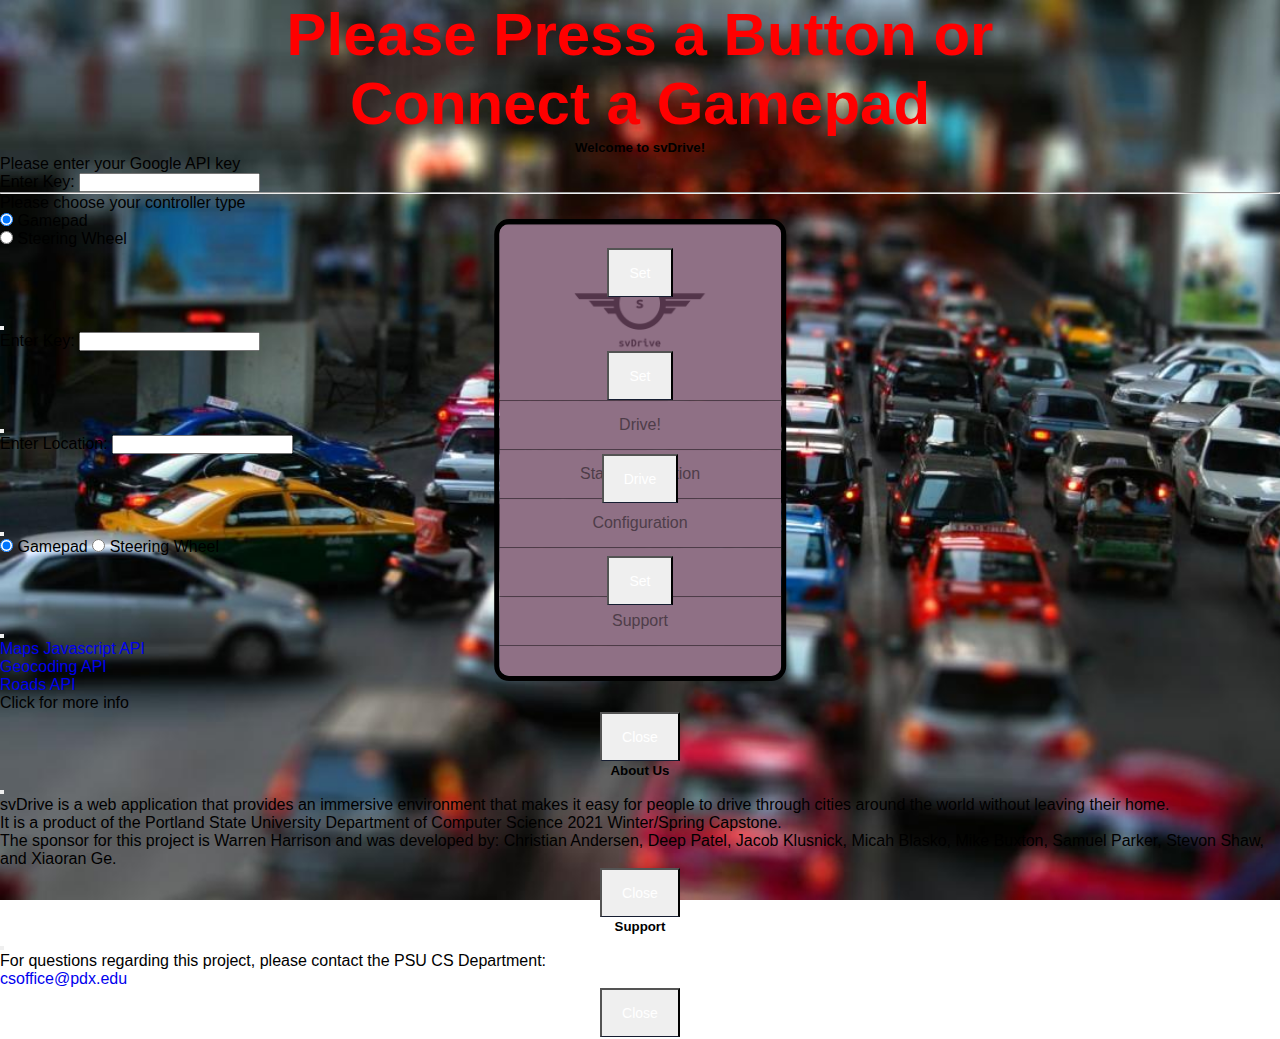
==== commit 54df2d29: "Correction: Welcome modal must be shut by pressing set so its sets the controlelr type, but an API k" ====
--- a/html/index.html
+++ b/html/index.html
@@ -48,12 +48,11 @@
             </li>
         </ui>
     </div>
-    <div class="modal fade" id="welcomeModal" tabindex="-1" aria-labelledby="welcomeModalLabel" aria-hidden="true">
+    <div class="modal fade" id="welcomeModal" tabindex="-1" aria-labelledby="welcomeModalLabel" aria-hidden="true" data-keyboard="false" data-backdrop="static">
         <div class="modal-dialog">
             <div class="modal-content">
                 <div class="modal-header">
                     <h5 class="modal-title mx-auto" id="welcomeModalLabel">Welcome to svDrive!</h5>
-                    <button type="button" class="btn-close" data-bs-dismiss="modal" aria-label="Close" ></button>
                 </div>
                 <div class="modal-body">
                     <p>Please enter your Google API key</p>
